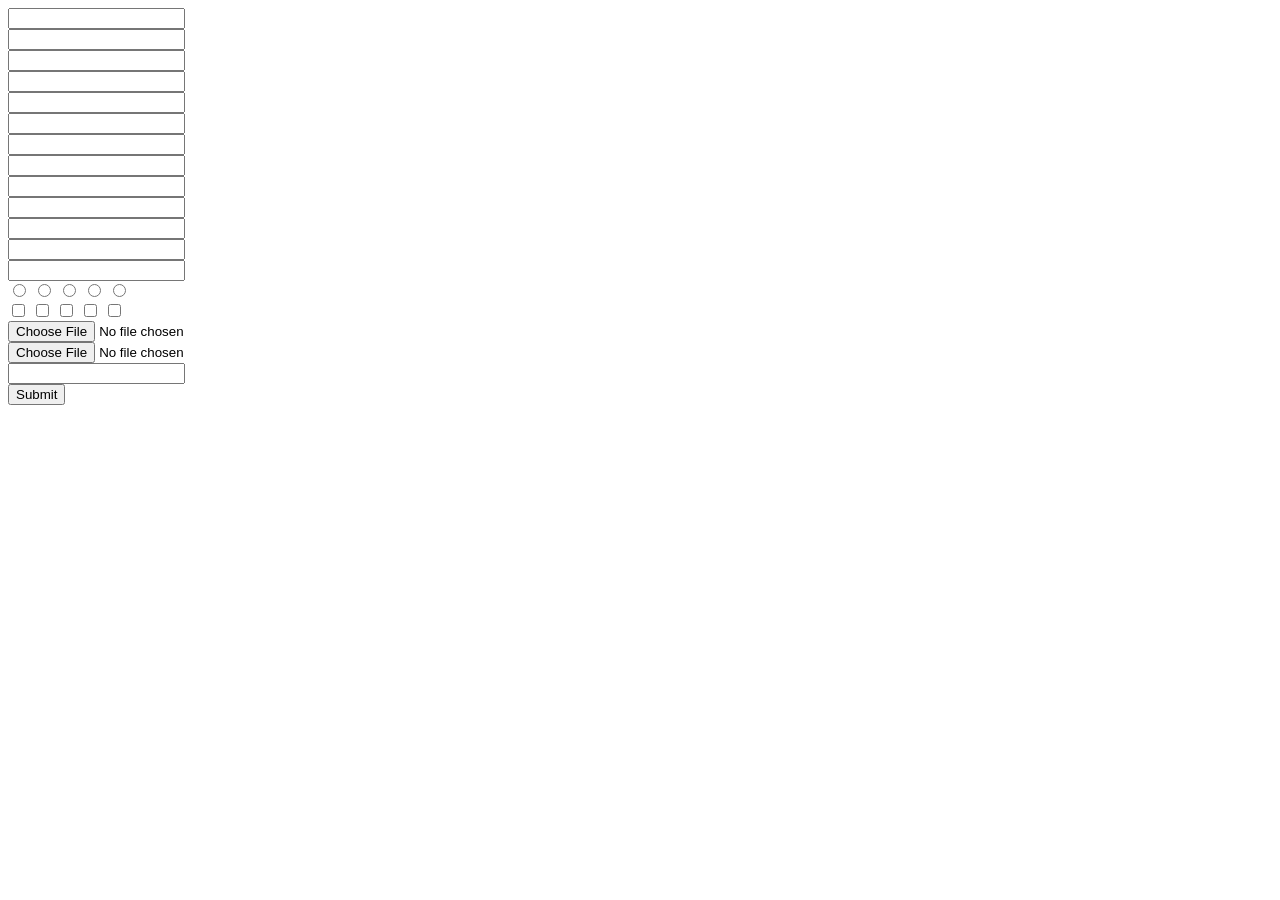
==== Templates/templates/js/test_check_form.html @ 762474fc "send some" ====
<!DOCTYPE html>
<html>
<head>
<meta charset="utf-8">
<meta http-equiv="X-UA-Compatible" content="IE=edge,chrome=1">
<title>test_check_form</title>
<meta name="description" content="">
<meta name="keywords" content="">
</head>
<body>
    <form id="lalala" action="../test.php">
    	<div>
    		<input name="Junde" data-verify_mode="underline" data-verify_type="check_empty" data-verify_ins_key="Junde_verify_check_empty" data-none_verify/>
    	</div>
    	<div>
                        <input name="heHeheHe01" data-verify_mode="underline" data-verify_type="check_empty" data-verify_ins_key="Junde_verify_group"  data-verify_group_key="Group_or" data-verify_group_type="Or" data-verify_detail_location=".group_or_detail" data-verify_detail_target="Or group " data-verify_detail_added_success="<br/>您的输入OK~~" data-verify_detail_added_fail="<br/>o(`_`)o<br/>你的输入不能为空！！！"/>
            </div>
            <div>
                        <input name="heHeheHe02" data-verify_mode="underline" data-verify_type="check_empty" data-verify_ins_key="Junde_verify_group"  data-verify_group_key="Group_or" data-verify_detail_target="Or group  " data-verify_detail_added_success="<br/>...您的输入符合邮箱格式~~" data-verify_detail_added_fail="<br/>o(`_`)o<br/>..........<br/>你的输入必须符合邮箱格式！！！"/>
            </div>
            <div>
                        <input name="heHeheHe03" data-verify_mode="underline" data-verify_type="check_empty" data-verify_ins_key="Junde_verify_group"  data-verify_group_key="Group_or" data-verify_detail_target="Or group  " data-verify_detail_added_success="<br/>lalalalalaa您的输入OK~~" data-verify_detail_added_fail="<br/>lalalalalala<br/>o(`_`)o<br/>你的输入不能为空！！！"/>
            </div>
            <div class="group_or_detail">
                
            </div>
            <div>
                        <input name="heHeheHe01" data-verify_mode="underline" data-verify_type="check_empty" data-verify_ins_key="Junde_verify_group_and"  data-verify_group_key="Group_and" data-verify_group_type="and" data-verify_detail_location=".group_and_detail" data-verify_detail_target="And group " data-verify_detail_added_success="<br/>您的输入OK~~" data-verify_detail_added_fail="<br/>o(`_`)o<br/>你的输入不能为空！！！"/>
            </div>
            <div>
                        <input name="heHeheHe02" data-verify_mode="underline" data-verify_type="check_empty" data-verify_ins_key="Junde_verify_group"  data-verify_group_key="Group_and" data-verify_detail_target="And group  " data-verify_detail_added_success="<br/>...您的输入符合邮箱格式~~" data-verify_detail_added_fail="<br/>o(`_`)o<br/>..........<br/>你的输入必须符合邮箱格式！！！"/>
            </div>
            <div>
                        <input name="heHeheHe03" data-verify_mode="underline" data-verify_type="check_empty" data-verify_ins_key="Junde_verify_group"  data-verify_group_key="Group_and" data-verify_detail_target="And group  " data-verify_detail_added_success="<br/>lalalalalaa您的输入OK~~" data-verify_detail_added_fail="<br/>lalalalalala<br/>o(`_`)o<br/>你的输入不能为空！！！"/>
            </div>
            <div class="group_and_detail">
                
            </div>
    	<div>
    		<input name="Heiheihei" data-verify_mode="underline" data-verify_type="check_empty,check_email" data-user_verify_type="function(){console.log( '用户自定义验证方式 ： 匿名函数  ' , arguments , this )}" data-verify_detail_target="Email " data-verify_detail_added_success="<br/>您的输入符合邮箱格式~~" data-verify_detail_added_fail="<br/>o(`_`)o<br/>你的输入必须符合邮箱格式！！！"/>
    	</div>
    	<div>
    		<input name="Enenen" data-verify_mode="underline" data-verify_type="check_empty,check_telnumber" data-verify_ins_key="Junde_verify_check_telnumber" data-user_verify_type="user_verify"/>
    		<script type="text/javascript">
    			var user_verify = function(){
    				console.log( '用户自定义验证方式 ： 回调函数  ' , this , arguments );
    			}
    		</script>
    	</div>
    	<div>
    		<input name="Hehehe" data-verify_mode="underline" data-verify_type="check_allnumber" data-verify_ins_key="Junde_verify_check_allnumber"/>
    	</div>
    	<div>
    		<input name="Dadada" data-verify_mode="underline" data-verify_type="check_date" data-verify_ins_key="Junde_verify_check_date"/>
    	</div>
    	<div>
    		<input name="Emmm..." data-verify_mode="underline" data-verify_type="check_time" data-verify_ins_key="Junde_verify_check_time"/>
    	</div>
    	<div>
    		<input name="3.1415926....." data-verify_mode="underline" data-verify_type="check_datetime" data-verify_ins_key="Junde_verify_check_datetime"/>
    	</div>
            <div>
                <input name="3.141592653589793....." type="radio" value="上" data-verify_mode="toast" data-verify_type="check_radio" data-verify_ins_key="Junde_verify_check_radio" data-verify_detail_location=".Group_radio_detail"/>
                <input name="3.141592653589793....." type="radio" value="山" data-verify_mode="toast" data-verify_type="check_radio" data-verify_ins_key="Junde_verify_check_radio" data-verify_detail_location=".Group_radio_detail"/>
                <input name="3.141592653589793....." type="radio" value="打" data-verify_mode="toast" data-verify_type="check_radio" data-verify_ins_key="Junde_verify_check_radio" data-verify_detail_location=".Group_radio_detail"/>
                <input name="3.141592653589793....." type="radio" value="老" data-verify_mode="toast" data-verify_type="check_radio" data-verify_ins_key="Junde_verify_check_radio" data-verify_detail_location=".Group_radio_detail"/>
                <input name="3.141592653589793....." type="radio" value="虎" data-verify_mode="toast" data-verify_type="check_radio" data-verify_ins_key="Junde_verify_check_radio" data-verify_detail_location=".Group_radio_detail" />
            </div>
            <div class="Group_radio_detail">

            </div>
            <div>
                <input name="3.141592653589793....lalalalala." type="checkbox" value="1" data-verify_mode="alert" data-verify_type="check_radio" data-verify_ins_key="Junde_verify_check_checkbox" data-verify_detail_location=".Group_checkbox_detail"/>
                <input name="3.141592653589793....lalalalala." type="checkbox" value="2" data-verify_mode="alert" data-verify_type="check_radio" data-verify_ins_key="Junde_verify_check_checkbox" data-verify_detail_location=".Group_checkbox_detail"/>
                <input name="3.141592653589793....lalalalala." type="checkbox" value="3" data-verify_mode="alert" data-verify_type="check_radio" data-verify_ins_key="Junde_verify_check_checkbox" data-verify_detail_location=".Group_checkbox_detail"/>
                <input name="3.141592653589793....lalalalala." type="checkbox" value="4" data-verify_mode="alert" data-verify_type="check_radio" data-verify_ins_key="Junde_verify_check_checkbox" data-verify_detail_location=".Group_checkbox_detail"/>
                <input name="3.141592653589793....lalalalala." type="checkbox" value="5" data-verify_mode="alert" data-verify_type="check_radio" data-verify_ins_key="Junde_verify_check_checkbox" data-verify_detail_location=".Group_checkbox_detail"/>
            </div>
            <div class="Group_checkbox_detail">

            </div>
    	<div>
    		<input name="Lee" data-verify_mode="underline" data-verify_type="check_file" data-verify_ins_key="Junde_verify_check_file" data-user_verify_type="user_verify_file" type="file" data-verify_custom_ins_key="check_file"/>
    		<script type="text/javascript">
    			var user_verify_file = function( fileList ){
    				var handle_size = function( size ){
    					return ( size / 1024 / 1024 ).toFixed( 2 );
    				},max_size = 5,size = 0;
    				return ( fileList || [] ).forEach(function( value , key ){
    					size += handle_size( value.fileSize || 0 );
    				}),
    					size < max_size;
    			}
    		</script>
    	</div>
    	<div>
    		<input name="Leeaaaaaa" data-verify_mode="underline" data-verify_type="check_image" data-verify_ins_key="Junde_verify_check_image" data-user_verify_type="user_verify_image" type="file" data-verify_custom_ins_key="check_image"/>
    		<script type="text/javascript">
    			var user_verify_image = function( fileList ){
                                                  console.log( 'fileList' , fileList );
    				var handle_size = function( size ){
    					return ( size / 1024 / 1024 ).toFixed( 2 );
    				},max_size = 1,size = 0;
    				return ( fileList || [] ).forEach(function( value , key ){
    					size += handle_size( value.fileSize || 0 );
    				}),
    					size < max_size;
    			}
    		</script>
    	</div>
    	<div>
    		<input name="ennnnnnnna" data-verify_mode="underline" data-verify_type="custom_check" data-verify_ins_key="Junde_verify_custom_check" data-user_verify_type="console.log( '用户自定义验证方式 ： 单行逻辑  (复杂逻辑 不建议使用 单行调用)'  ), arguments[0] == '1234567890';"/>
    	</div>
            <div>
                        <input type="submit"/>
            </div>
    </form>
    <script type="text/javascript" src="./define.js"></script>
    <script type="text/javascript" src="./jquery.js"></script>
    <script type="text/javascript" src="./define_jquery.js"></script>
    <script type="text/javascript" src="./tool.js"></script>
    <script type="text/javascript" src="./ajax.js"></script>
    <script type="text/javascript" src="./include.js"></script>
    <script type="text/javascript" src="./set_style_rule.js"></script>
    <script type="text/javascript" src="./toast.js"></script>
    <script type="text/javascript">
            var init = function(){
                        var include = define.get( 'include' ),
                                tool = define.get( 'tool' ),
                                form = document.getElementById( 'lalala' ),
                                file_num = 0,
                                verify;
                        form.onsubmit = new Function( 'return false' );
                        include([ './putty.js' , './lang.js' , './alert.js' , './check_form.js' ],'js').set_start_callback(function(){
                            console.log( 'start' );
                        }).set_success_callback(function(){
                            console.log( 'success' );
                        }).set_error_callback(function(){
                            console.log( 'error' );
                        }).set_end_callback(function(){
                            console.log( 'end' , this , arguments );
                            form.onsubmit = function(){
                                    var form = this;
                                    tool.handle_try(function( err ){
                                        console.log( err )
                                    } , function(){
                                            verify = define.get( 'verify' )( form ).verify();
                                            if( file_num = verify.num )
                                                    return false;
                                            //无刷新提交
                                            //verify.submit( true , [{
                                            //      name : 'type',
                                            //      value : 'Test'    
                                            //}] );
                                            //提交之后刷新
                                            //verify.submit( function( res , event ){
                                             //   alert( '返回值 ： \r\n' + JSON.stringify( res )  );
                                              //  window.location.reload();
                                            //} , [{
                                             //       name : 'type',
                                             //       value : 'Test 01'
                                            //}] )
                                            //正常 form 提交
                                            verify.submit();
                                    });
                                    return false;
                            }
                        });
                        include( './page.css' , 'css' );
            }();
    </script>
</body>
</html>
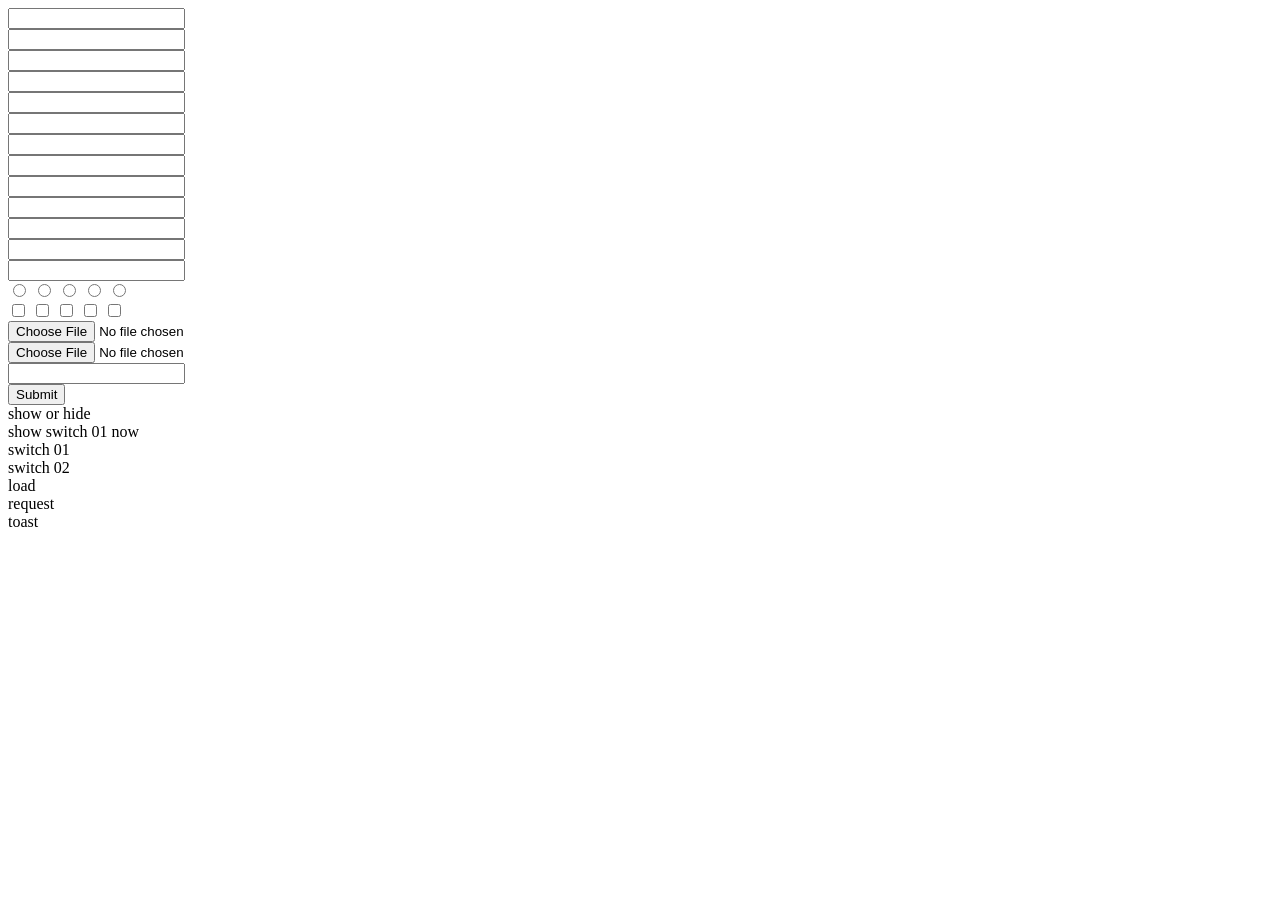
==== commit 1f6b1985: "update demo and resive some ..." ====
--- a/Templates/templates/js/test_check_form.html
+++ b/Templates/templates/js/test_check_form.html
@@ -115,6 +115,63 @@
                         <input type="submit"/>
             </div>
     </form>
+	
+	<div data-trigger_target="show or hide" data-change_target="form" data-change_start_callback="console.log( 'start' );" data-change_done_callback="console.log( 'done' );" data-change_after_callback="console.log( 'after' );" >
+		
+		show or hide
+	
+	</div>
+	
+	<div class="show_switch">
+	
+		show switch 01 now
+	
+	</div>
+	
+	<div class="show_switch" style="display:none;">
+	
+		show switch 02 now
+	
+	</div>
+	
+	<div data-trigger_target="switch" data-change_target_index="00" data-change_target=".show_switch" data-change_start_callback="console.log( 'start' );" data-change_done_callback="console.log( 'done' );" data-change_after_callback="console.log( 'after' );" >
+		
+		switch 01
+	
+	</div>
+	
+	<div data-trigger_target="switch" data-change_target_index="01" data-change_target=".show_switch" data-change_start_callback="console.log( 'start' );" data-change_done_callback="console.log( 'done' );" data-change_after_callback="console.log( 'after' );" >
+		
+		switch 02
+	
+	</div>
+	
+	<div class="load">
+	
+		lalalalalala
+		
+		load 
+	
+	</div>
+	
+	<div data-trigger_target="load" data-ajax_url="" data-ajax_param="lalala&lalala" data-change_target=".load" data-change_start_callback="console.log( 'start' );" data-change_done_callback="console.log( 'done' );" data-change_after_callback="console.log( 'after' );" >
+		
+		load
+	
+	</div>
+	
+	<div data-trigger_target="request" data-ajax_url="" data-ajax_data="Junde=name&Lee=fristname" data-ajax_method="GET" data-change_start_callback="console.log( 'start' );" data-change_done_callback="console.log( 'done' );" data-change_after_callback="console.log( 'after' );" >
+		
+		request
+	
+	</div>
+	
+	<div data-trigger_target="toast" data-toast_title="lilalala" data-change_start_callback="console.log( 'start' );" data-change_done_callback="console.log( 'done' );" data-change_after_callback="console.log( 'after' );" >
+		
+		toast
+	
+	</div>
+	
     <script type="text/javascript" src="./define.js"></script>
     <script type="text/javascript" src="./jquery.js"></script>
     <script type="text/javascript" src="./define_jquery.js"></script>
@@ -123,6 +180,7 @@
     <script type="text/javascript" src="./include.js"></script>
     <script type="text/javascript" src="./set_style_rule.js"></script>
     <script type="text/javascript" src="./toast.js"></script>
+    <script type="text/javascript" src="./change.js"></script>
     <script type="text/javascript">
             var init = function(){
                         var include = define.get( 'include' ),
@@ -165,6 +223,9 @@
                                     });
                                     return false;
                             }
+							
+							define.get( 'change' )();
+							
                         });
                         include( './page.css' , 'css' );
             }();
